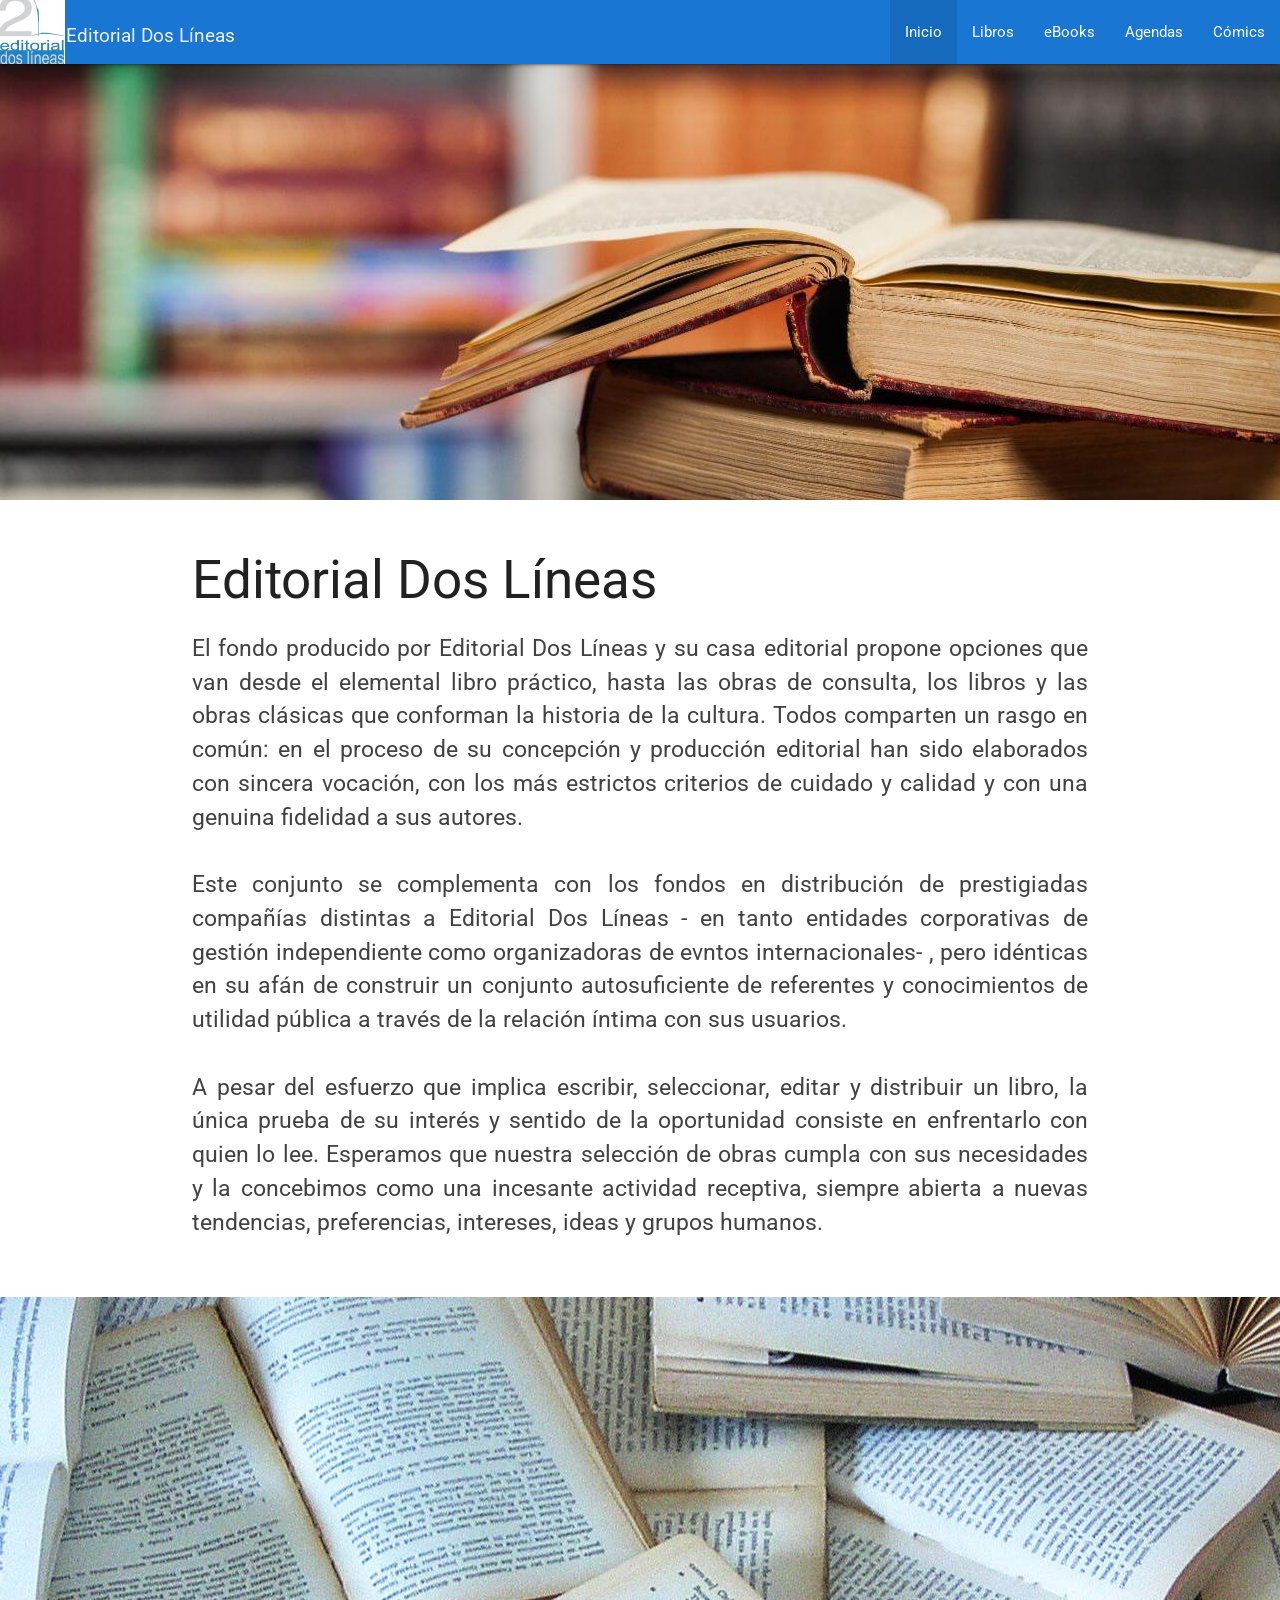
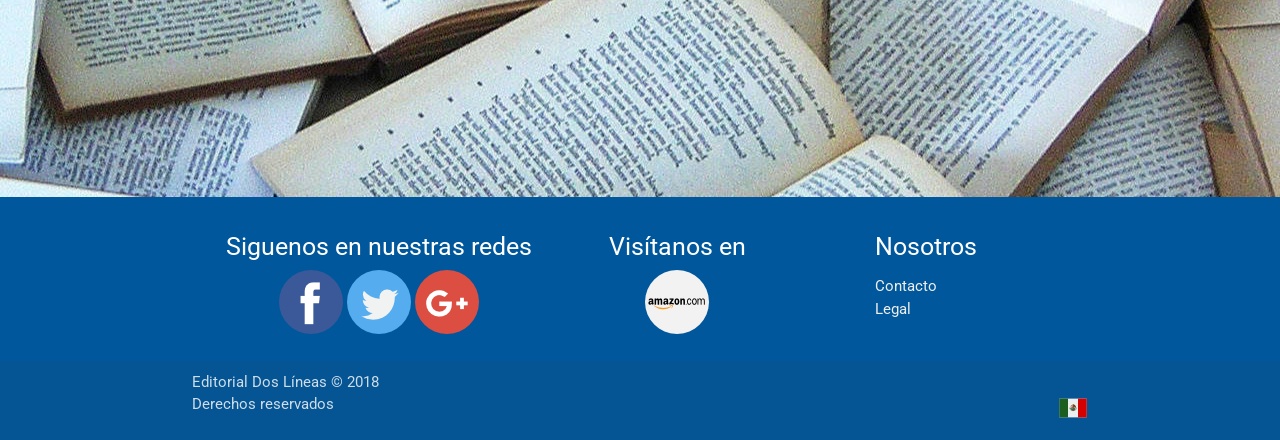
==== index.html @ 14c2df2d "Este es mi primer commit y agregamos css, js, img y html" ====
<!DOCTYPE html>
<html lang="es">
<head>
  <meta charset="UTF-8">
  <title>Editorial 2L</title>
  <link rel="shortcut icon" href="img/logo.jpg" type="image/png">
  <link rel="stylesheet" href="css/style.css" type="text/css">
  <link href="https://fonts.googleapis.com/css?family=Roboto" rel="stylesheet">
  <!--Import Google Icon Font-->
  <link href="https://fonts.googleapis.com/icon?family=Material+Icons" rel="stylesheet">
  <!--Import materialize.css-->
  <link type="text/css" rel="stylesheet" href="css/materialize.min.css"  media="screen,projection"/>

  <!--Let browser know website is optimized for mobile-->
  <meta name="viewport" content="width=device-width, initial-scale=1.0"/>
</head>

<!--Inicia el body-->
<body>

  <!--Inicia la navbar-->
  
  <nav>
    <div class="nav-wrapper blue darken-2">
      <a href="#"><img class="hide-on-med-and-down" src="img/logo.jpg" alt="logo" width="65px" height="64px"></a>
      <a href="#" class=" margen brand-logo blue-grey-text text-lighten-5"><span class="tamanoNombre">Editorial Dos Líneas</span></a>
      <a href="#" data-target="mobile-demo" class="sidenav-trigger"><i class="material-icons">menu</i></a>
      <ul class="right hide-on-med-and-down">
        <li class="active"><a href="#">Inicio</a></li>
        <li><a href="#">Libros</a></li>
        <li><a href="#">eBooks</a></li>
        <li><a href="#">Agendas</a></li>
        <li><a href="#">Cómics</a></li>
      </ul>
    </div>
  </nav>

  <ul class="sidenav blue darken-2" id="mobile-demo">

    <div class="row valign-wrapper">
      <div class="col s1">
        <img src="img/casa.png" alt="Home">
      </div>
      <div class="col s11">
        <li class="active"><a href="#"><span class="textoBlanco">Inicio</span></a></li>
      </div>
    </div>


    <div class="row valign-wrapper">
      <div class="col s1">
        <img src="img/libro.png" alt="Book">
      </div>
      <div class="col s11">
        <li><a href="libros.html"><span class="textoBlanco">Libros</span></a></li>
      </div>
    </div>

    <div class="row valign-wrapper">
      <div class="col s1">
        <img src="img/ebook.png" alt="eBook">
      </div>
      <div class="col s11">
        <li><a href="ebooks.html"><span class="textoBlanco">eBooks</span></a></li>
      </div>
    </div>

    <div class="row valign-wrapper">
      <div class="col s1">
        <img src="img/agenda.png" alt="Diary">
      </div>
      <div class="col s11">
        <li><a href="agendas.html"><span class="textoBlanco">Agendas</span></a></li>
      </div>
    </div>

    <div class="row valign-wrapper">
      <div class="col s1">
        <img src="img/comic.png" alt="Comic">
      </div>
      <div class="col s11">
        <li><a href="comics.html"><span class="textoBlanco">Cómics</span></a></li>
      </div>
    </div>

  </ul>

  <!--Termina la nav bar-->

  <main>

    <div class="parallax-container">
      <div class="parallax"><img src="img/parallax-libros1.jpg"></div>
    </div>
    <div class="section white">
      <div class="row container">
        <h2 class="header">Editorial Dos Líneas</h2>
        <p class="grey-text text-darken-3 lighten-3 parrafoMain">El fondo producido por Editorial Dos Líneas y su casa editorial propone opciones que van desde el elemental libro práctico, hasta las obras de consulta, los libros y las obras clásicas que conforman la historia de la cultura. Todos comparten un rasgo en común: en el proceso de su concepción y producción editorial han sido elaborados con sincera vocación, con los más estrictos criterios de cuidado y calidad y con una genuina fidelidad a sus autores. <br><br>

        Este conjunto se complementa con los fondos en distribución de prestigiadas compañías distintas a Editorial Dos Líneas - en tanto entidades corporativas de gestión independiente como organizadoras de evntos internacionales- , pero idénticas en su afán de construir un conjunto autosuficiente de referentes y conocimientos de utilidad pública a través de la relación íntima con sus usuarios. <br><br>

        A pesar del esfuerzo que implica escribir, seleccionar, editar y distribuir un libro, la única prueba de su interés y sentido de la oportunidad consiste en enfrentarlo con quien lo lee. Esperamos que nuestra selección de obras cumpla con sus necesidades y la concebimos como una incesante actividad receptiva, siempre abierta a nuevas tendencias, preferencias, intereses, ideas y grupos humanos.</p>
      </div>
    </div>
    <div class="parallax-container">
      <div class="parallax"><img src="img/parallax-libros2.jpg"></div>
    </div>

  </main>

  
  
</body>
<!--Termina el body-->

<!--Inicia el footer-->
<footer class="page-footer light-blue darken-4">
  <div class="container">
    <div class="row">
      <div class="col l5 m4 s12">
        <center>
          <h5 class="white-text">Siguenos en nuestras redes</h5>
          <a title="Facebook" href="https://es-la.facebook.com/editorial.doslineas"><img class="responsive-img" src="img/facebook.png" alt="Facebook"></a>
          <a title="Twitter" href="https://twitter.com/e2lineas"><img class="responsive-img" src="img/twitter.png" alt="Twitter"></a>
          <a title="Google+" href="https://plus.google.com"><img class="responsive-img" src="img/google-plus.png" alt="Google+"></a>
        </center>
      </div>

      <div class="col l3 m4 s6">
        <center>
          <h5 class="white-text">Visítanos en</h5>
          <a title="Amazon" href="https://www.amazon.com/Books-Editorial-Dos-Lineas/s?ie=UTF8&page=1&rh=n%3A283155%2Cp_27%3AEditorial%20Dos%20Lineas"><img class="responsive-img" src="img/amazonas.png" alt="Amazon"></a>
        </center>
      </div>

      <div class="col offset-l1 l3 m4 s6">
        <h5 class="white-text">Nosotros</h5>
        <ul>
          <!--<li><a class="grey-text text-lighten-3" href="about.html">Conócenos</a></li>-->
          <li><a class="grey-text text-lighten-3" href="contacto.html">Contacto</a></li>
          <li><a class="grey-text text-lighten-3" href="#">Legal</a></li>
        </ul>
      </div>
    </div>
  </div>
  <div class="footer-copyright">
    <div class="container">
      Editorial Dos Líneas © 2018 <br> Derechos reservados
      <a class="grey-text text-lighten-4 right" ><img src="img/mexico.png" alt="México"></a>
    </div>
  </div>
</footer>
<!--Termina el footer-->

<!--Zona de scripts-->
<!--JavaScript at end of body for optimized loading-->
<script type="text/javascript" src="js/jquery.js"></script>
<script type="text/javascript" src="js/app.js"></script><!--no existia-->
<script type="text/javascript" src="js/materialize.min.js"></script>


</html>
---- css/style.css ----
body {
	display: flex;
	min-height: 100vh;
	flex-direction: column;
	font-family: 'Roboto', sans-serif;
}

main {
	flex: 1 0 auto;
}

nav {
	position: fixed;
	z-index: 100;
}

.parrafoMain {
	text-align: justify;
	font-size: 100%;
}

.parrafo {
	text-align: justify;
	font-size: 18px;
}

.activo {
	background-color: #512da8;
	border: 22px solid #512da8;
}

.fuente1 {
	font-family: 'Gaegu', cursive;
}

.fuente2 {
	font-family: 'Ubuntu', sans-serif;
}

.fuente3 {
	font-family: 'Quicksand', sans-serif;
}

.fuente4 {
	font-family: 'Permanent Marker', cursive;
}

.fuente5 {
	font-family: 'Kalam', cursive;
}

.textoBlanco {
	color: white;
}

.tamanoNombre {
	font-size: 60%;
}

.margen {
	margin-left: 1px;
}

.cartas {
	margin-top: 24%;
}

.cartas2 {
	margin-top: 7%;
}

.descripcion {
	font-size: 75%;
	text-align: justify;
}

.titulo {
	font-size: 80%;
	text-align: justify;
}

.arriba {
	z-index: 100;
}

.txtNegro {
	color: black;
	font-size: 200%;
	font-weight: bold;
	text-shadow: 5px 2px 4px white;
}

.txtBlanco {
	color: white;
	font-size: 200%;
	font-weight: bold;
	text-shadow: 5px 2px 4px black;
}

@media only screen and (min-width: 620px) {
	.cartas {
		margin-top: 10%;
	}
	.descripcion {
		font-size: 120%;
		text-align: justify;
	}

	.titulo {
		font-size: 150%;
		text-align: justify;
	}

	.txtNegro {
	color: black;
	font-size: 400%;
	font-weight: bold;
	text-shadow: 5px 2px 4px white;
	}

	.txtBlanco {
	color: white;
	font-size: 400%;
	font-weight: bold;
	text-shadow: 5px 2px 4px black;
	}

	.parrafoMain {
	text-align: justify;
	font-size: 150%;
	}
}
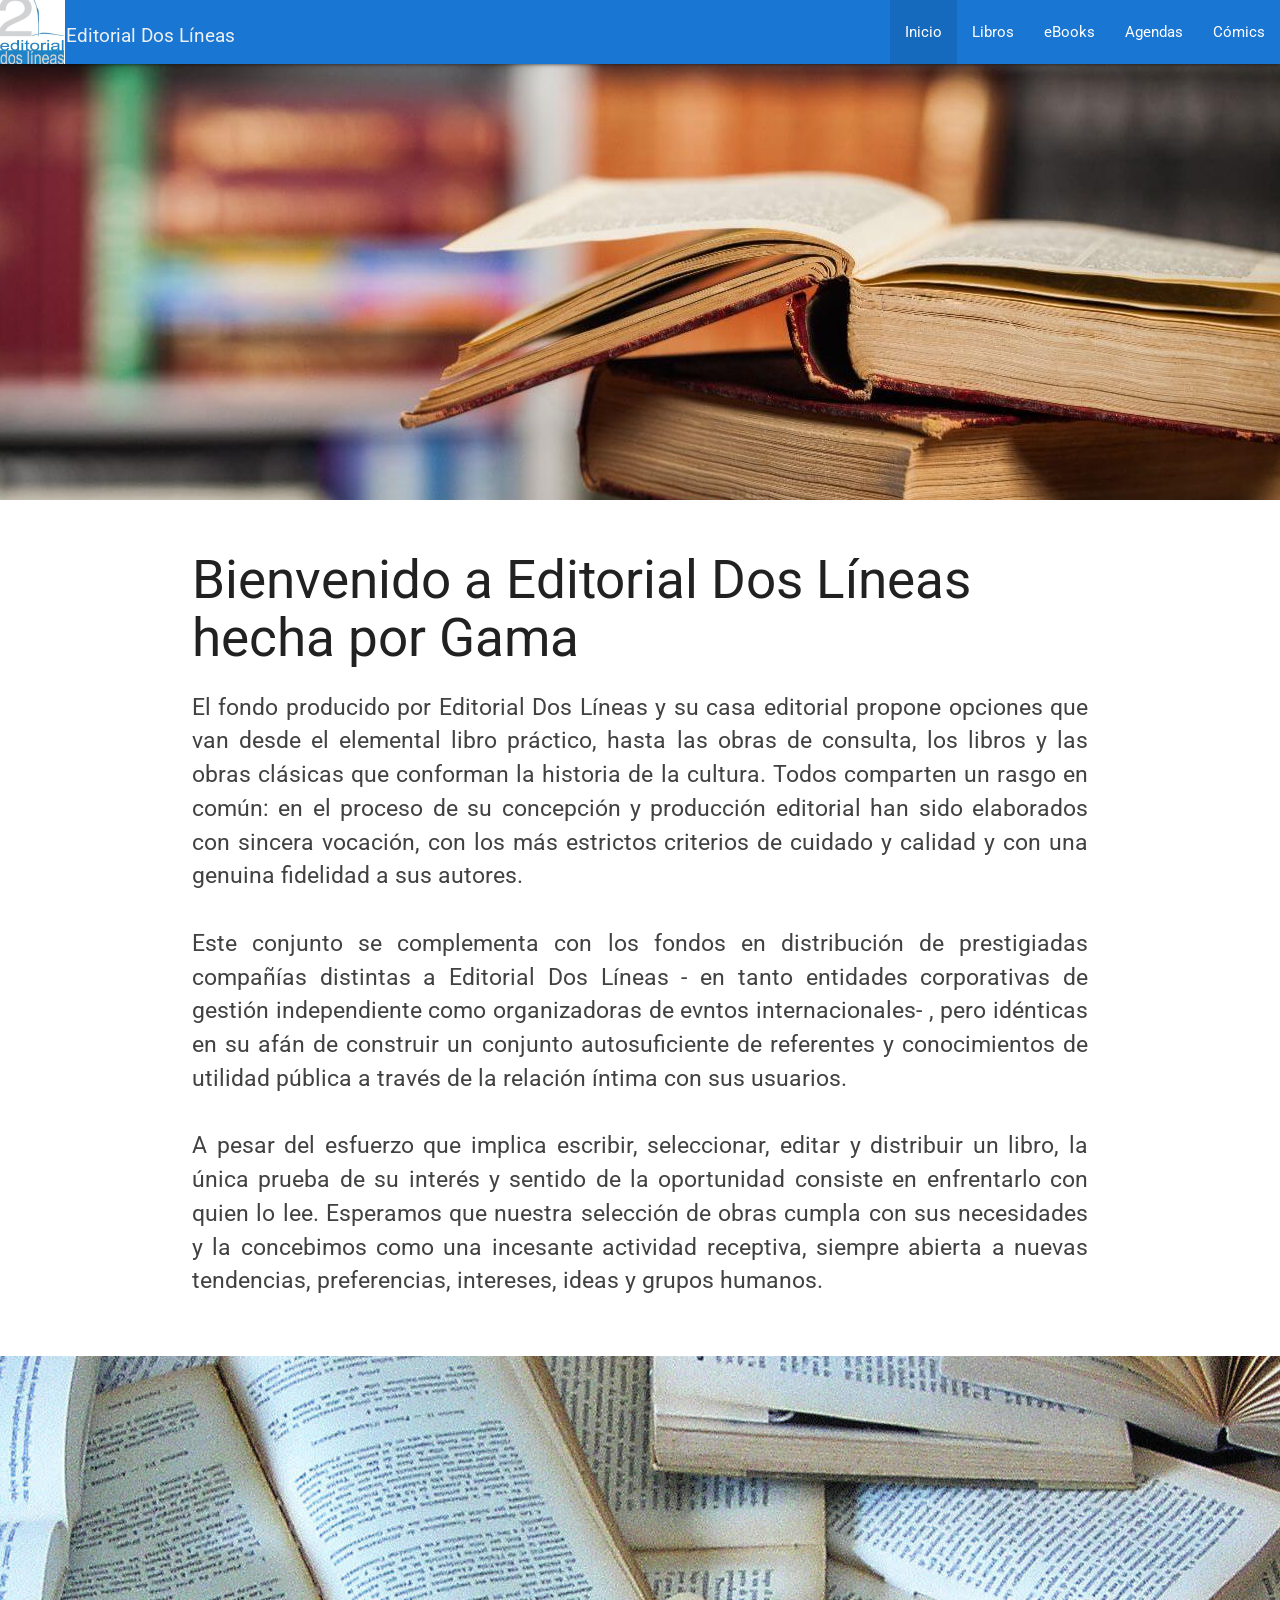
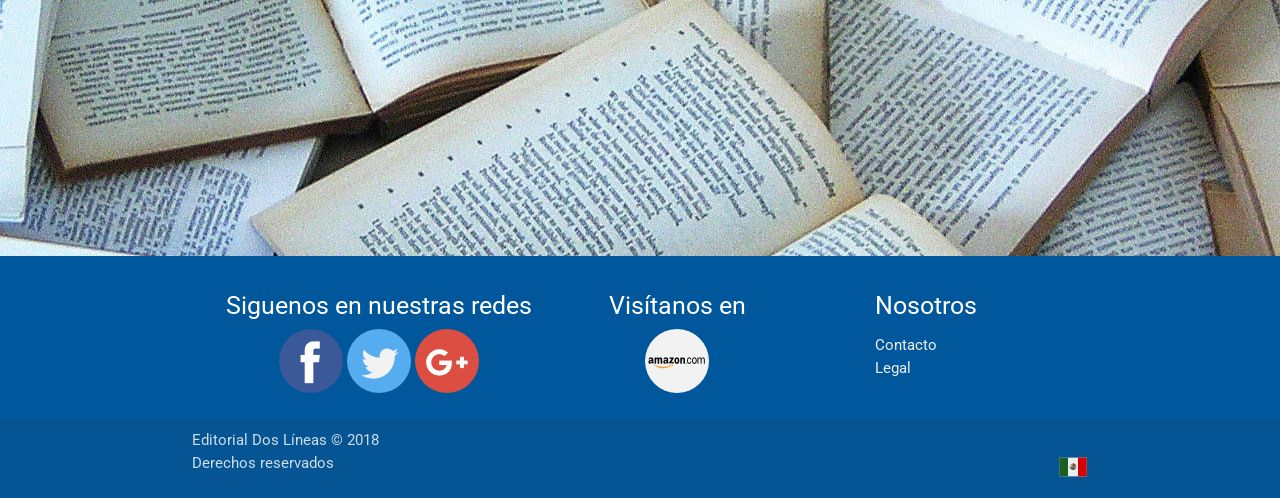
==== commit e7d26f72: "Se modificó el titulo" ====
--- a/index.html
+++ b/index.html
@@ -94,7 +94,7 @@
     </div>
     <div class="section white">
       <div class="row container">
-        <h2 class="header">Editorial Dos Líneas</h2>
+        <h2 class="header">Bienvenido a Editorial Dos Líneas hecha por Gama</h2>
         <p class="grey-text text-darken-3 lighten-3 parrafoMain">El fondo producido por Editorial Dos Líneas y su casa editorial propone opciones que van desde el elemental libro práctico, hasta las obras de consulta, los libros y las obras clásicas que conforman la historia de la cultura. Todos comparten un rasgo en común: en el proceso de su concepción y producción editorial han sido elaborados con sincera vocación, con los más estrictos criterios de cuidado y calidad y con una genuina fidelidad a sus autores. <br><br>
 
         Este conjunto se complementa con los fondos en distribución de prestigiadas compañías distintas a Editorial Dos Líneas - en tanto entidades corporativas de gestión independiente como organizadoras de evntos internacionales- , pero idénticas en su afán de construir un conjunto autosuficiente de referentes y conocimientos de utilidad pública a través de la relación íntima con sus usuarios. <br><br>
